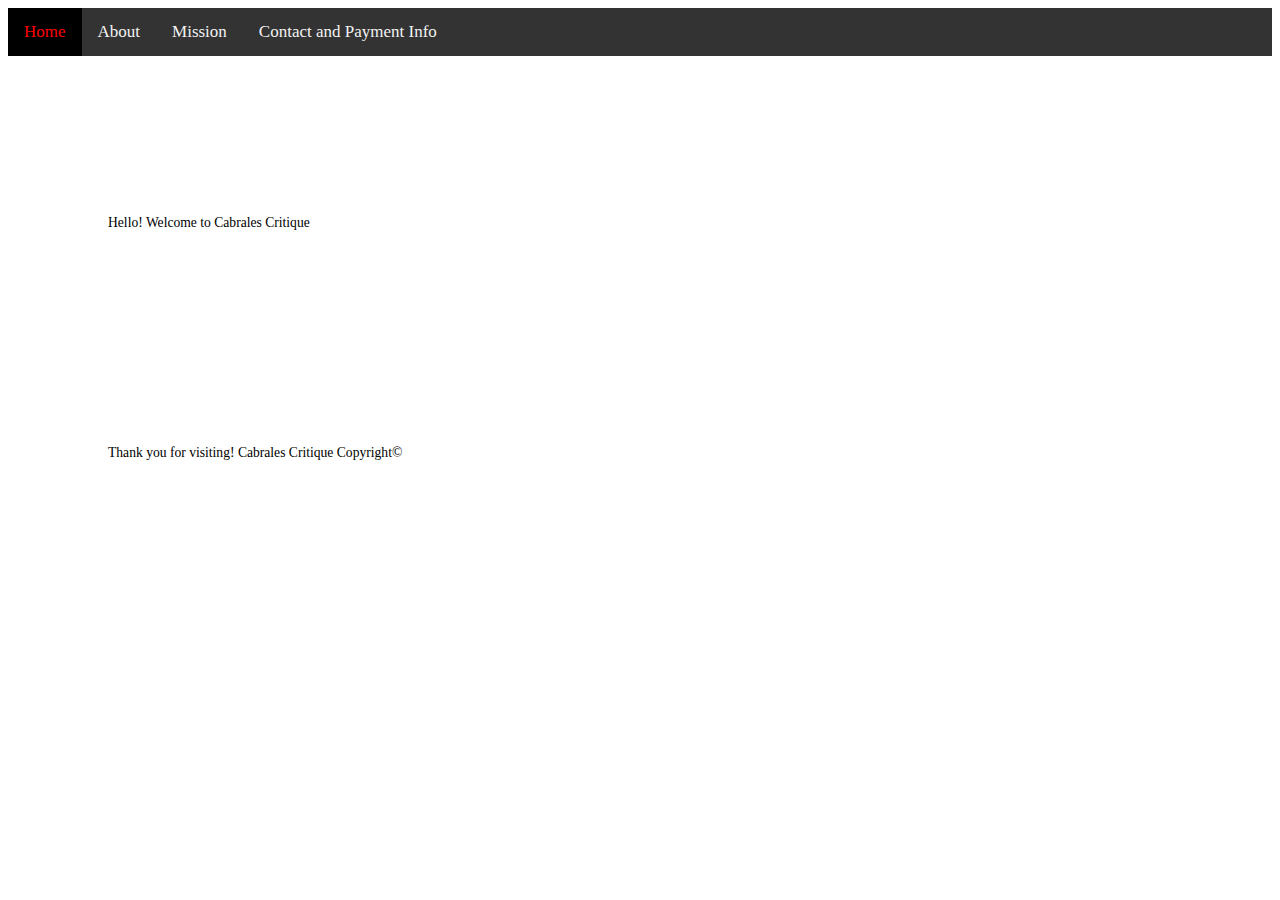
==== index.html @ 00248ba4 "Update index.html" ====
<!DOCTYPE html>
<html lang="en">
	<head>
	<div class="topnav" id="myTopnav">
		<a class="active" href="index.html">Home</a>
		<a href="about.html">About</a>
		<a href="mission.html">Mission</a>
		<a href="info.html">Contact and Payment Info</a>
</div>
	<meta charset="utf-8">
	<title>Cabrales Critique--Home</title>
	<link rel="stylesheet" href="assets/stylesheets/main.css">
	</head>
	
	<body>
	<h1>Hello everyone--my name is Alexander Cabrales</h1>
	<p>Hello! Welcome to Cabrales Critique</p> 
	
	</body>
	<footer>
	<p>Thank you for visiting! Cabrales Critique Copyright©</p>
	</footer>
</html>
---- assets/stylesheets/main.css ----
/* CSS changes to body, header, and paragraph of HTML page */
body {
    background-color: white;
}
h1 {
    color: white;
	font-family: verdana;
    font-size: 150%
}
p {
	
	padding: 100px;
    color: ;white
	font-family: courier;
    font-size: 85%;
}
p1 {
	padding: 100px;
	color: black;
	font-family: Times New Roman;
	font-size: 75%
}
/* Add a black background color to the top navigation */
.topnav {
    background-color: #333;
    overflow: hidden;
}

/* Style the links inside the navigation bar */
.topnav a {
    float: left;
    color: #f2f2f2;
    text-align: center;
    padding: 14px 16px;
    text-decoration: none;
    font-size: 17px;
}

/* Change the color of links on hover */
.topnav a:hover {
    background-color: #ff0000;
    color: black;
}

/* Add a color to the active/current link */
.topnav a.active {
    background-color: #000000;
    color: red;
}
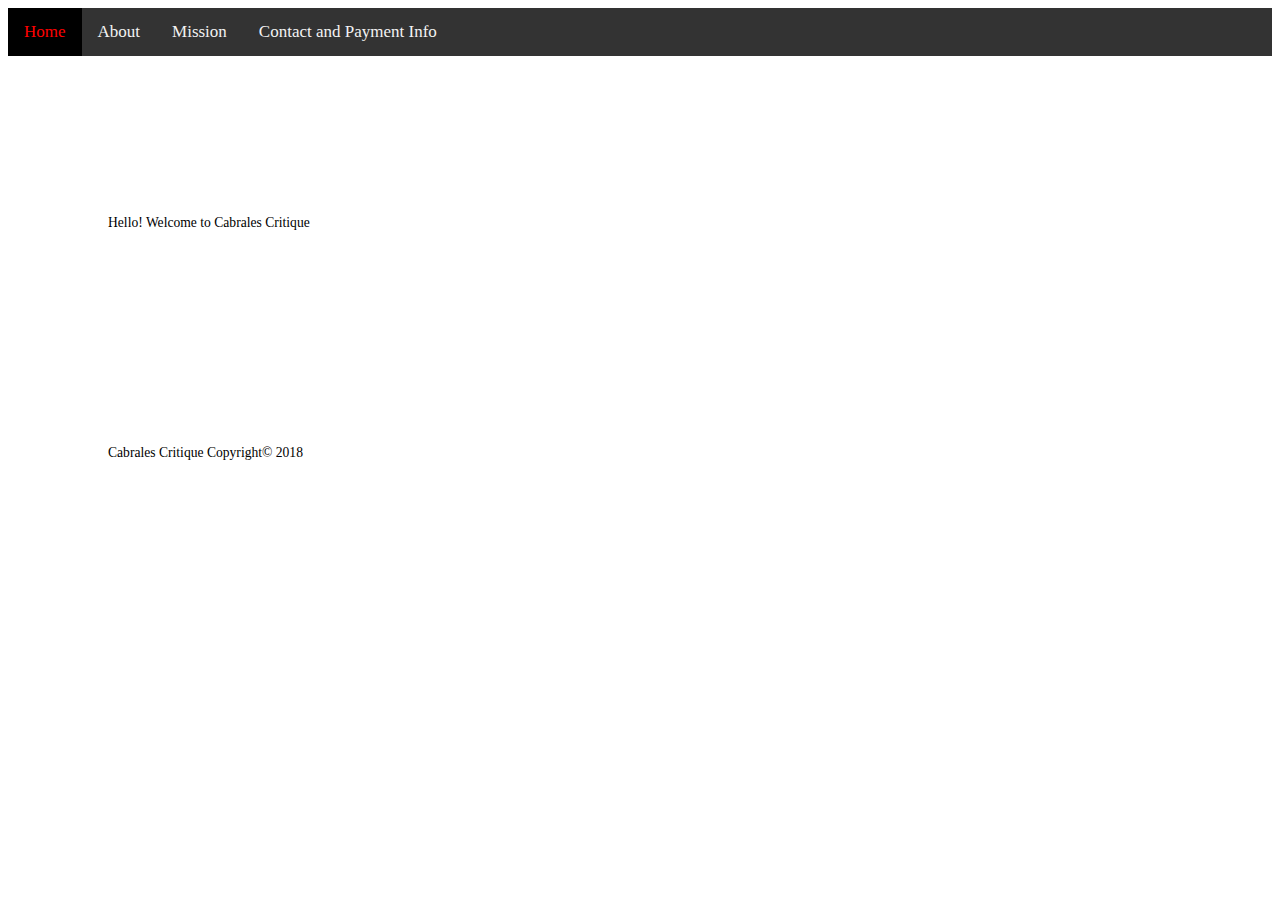
==== commit 41bb396f: "Update index.html" ====
--- a/index.html
+++ b/index.html
@@ -18,6 +18,6 @@
 	
 	</body>
 	<footer>
-	<p>Thank you for visiting! Cabrales Critique Copyright©</p>
+	<p>Cabrales Critique Copyright© 2018</p>
 	</footer>
 </html>
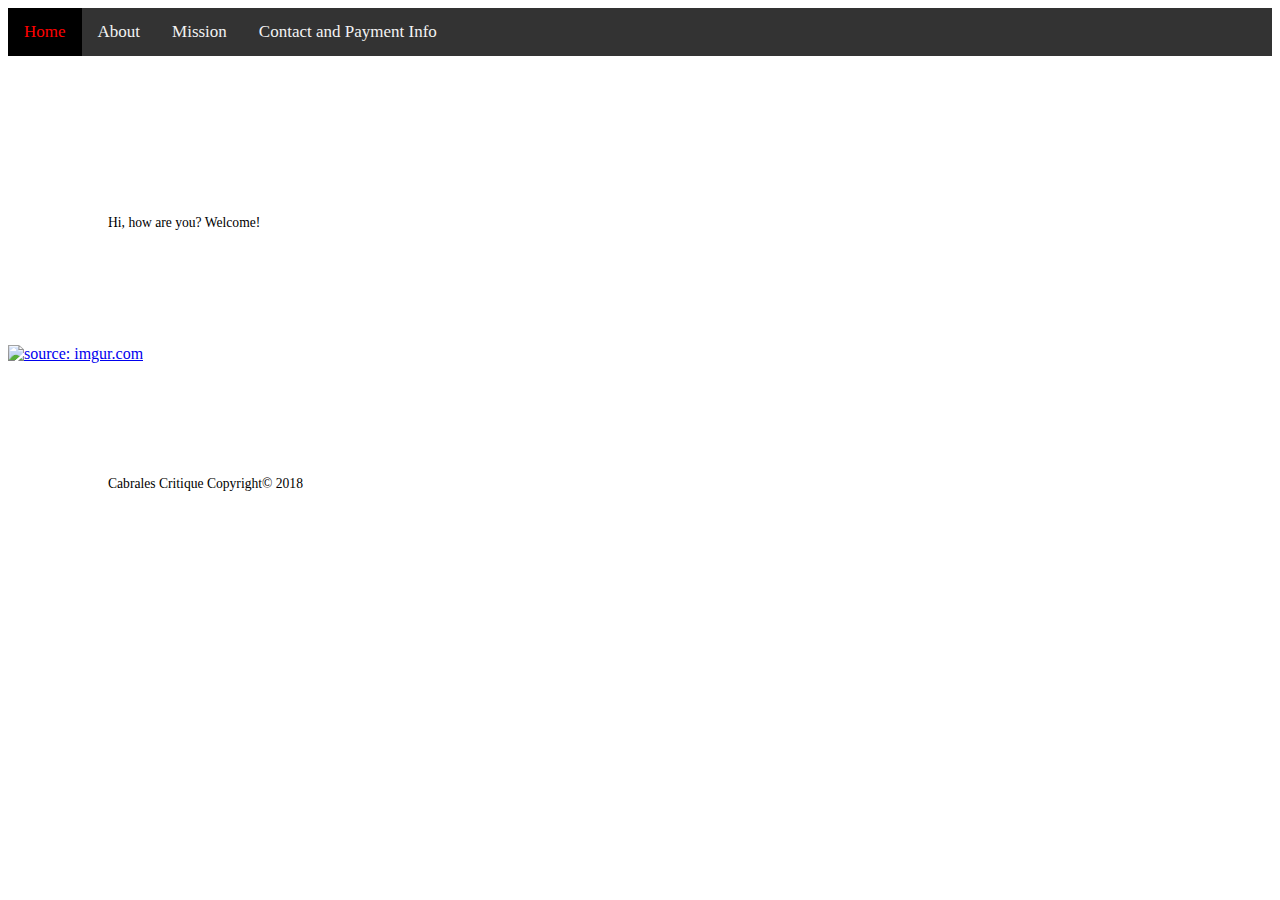
==== commit 99a116b2: "Update index.html" ====
--- a/index.html
+++ b/index.html
@@ -14,7 +14,8 @@
 	
 	<body>
 	<h1>Hello everyone--my name is Alexander Cabrales</h1>
-	<p>Hello! Welcome to Cabrales Critique</p> 
+	<p>Hi, how are you? Welcome!</p>
+	<a href="https://imgur.com/t0JZ9el"><img src="https://i.imgur.com/t0JZ9el.png" title="source: imgur.com" /></a>
 	
 	</body>
 	<footer>
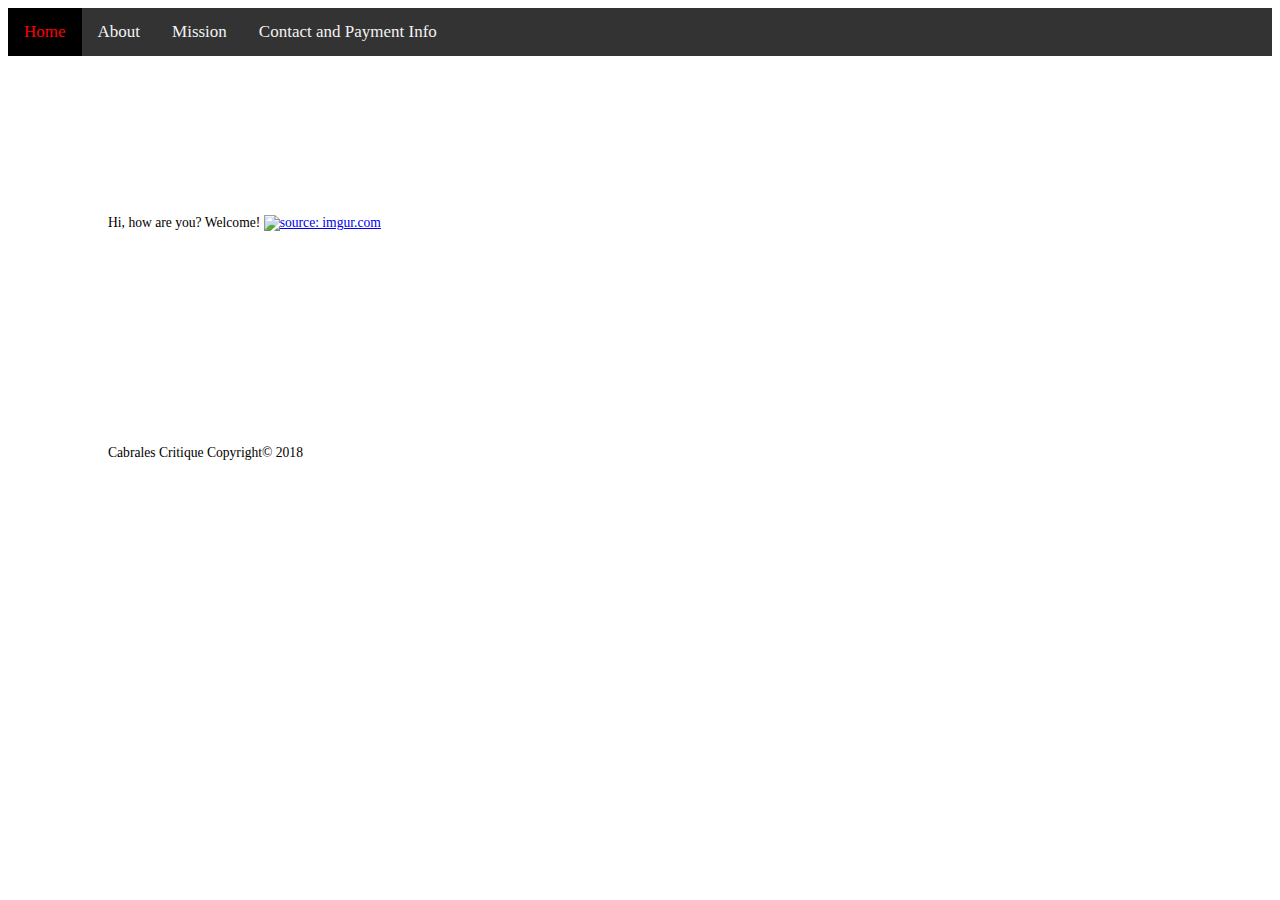
==== commit dbb12718: "Update index.html" ====
--- a/index.html
+++ b/index.html
@@ -14,9 +14,9 @@
 	
 	<body>
 	<h1>Hello everyone--my name is Alexander Cabrales</h1>
-	<p>Hi, how are you? Welcome!</p>
+	<p>Hi, how are you? Welcome!
 	<a href="https://imgur.com/t0JZ9el"><img src="https://i.imgur.com/t0JZ9el.png" title="source: imgur.com" /></a>
-	
+	</p>
 	</body>
 	<footer>
 	<p>Cabrales Critique Copyright© 2018</p>
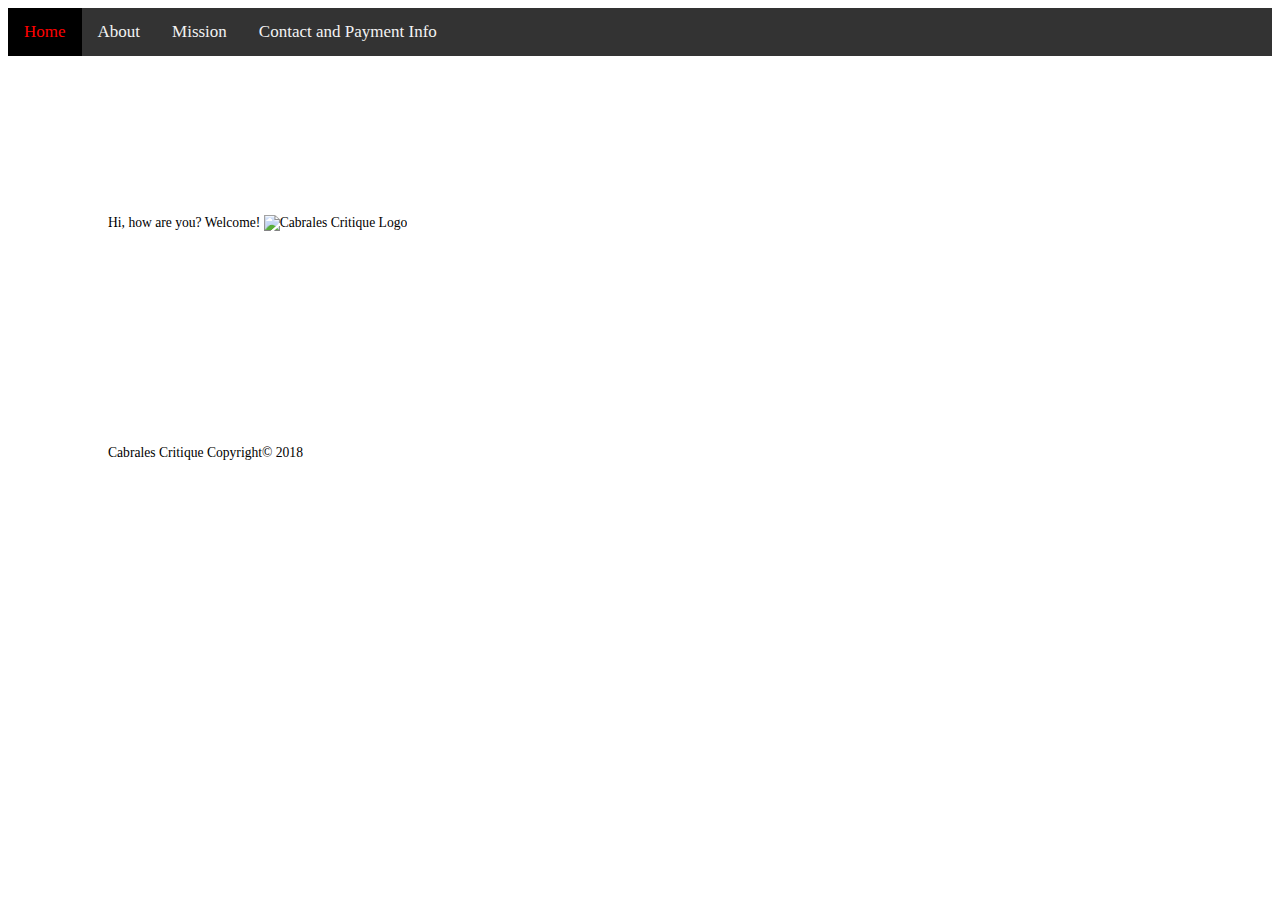
==== commit 6541ed81: "Update index.html" ====
--- a/index.html
+++ b/index.html
@@ -15,7 +15,7 @@
 	<body>
 	<h1>Hello everyone--my name is Alexander Cabrales</h1>
 	<p>Hi, how are you? Welcome!
-	<a href="https://imgur.com/t0JZ9el"><img src="https://i.imgur.com/t0JZ9el.png" title="source: imgur.com" /></a>
+	<img src="https://i.imgur.com/t0JZ9el.png" alt="Cabrales Critique Logo"/></a>
 	</p>
 	</body>
 	<footer>
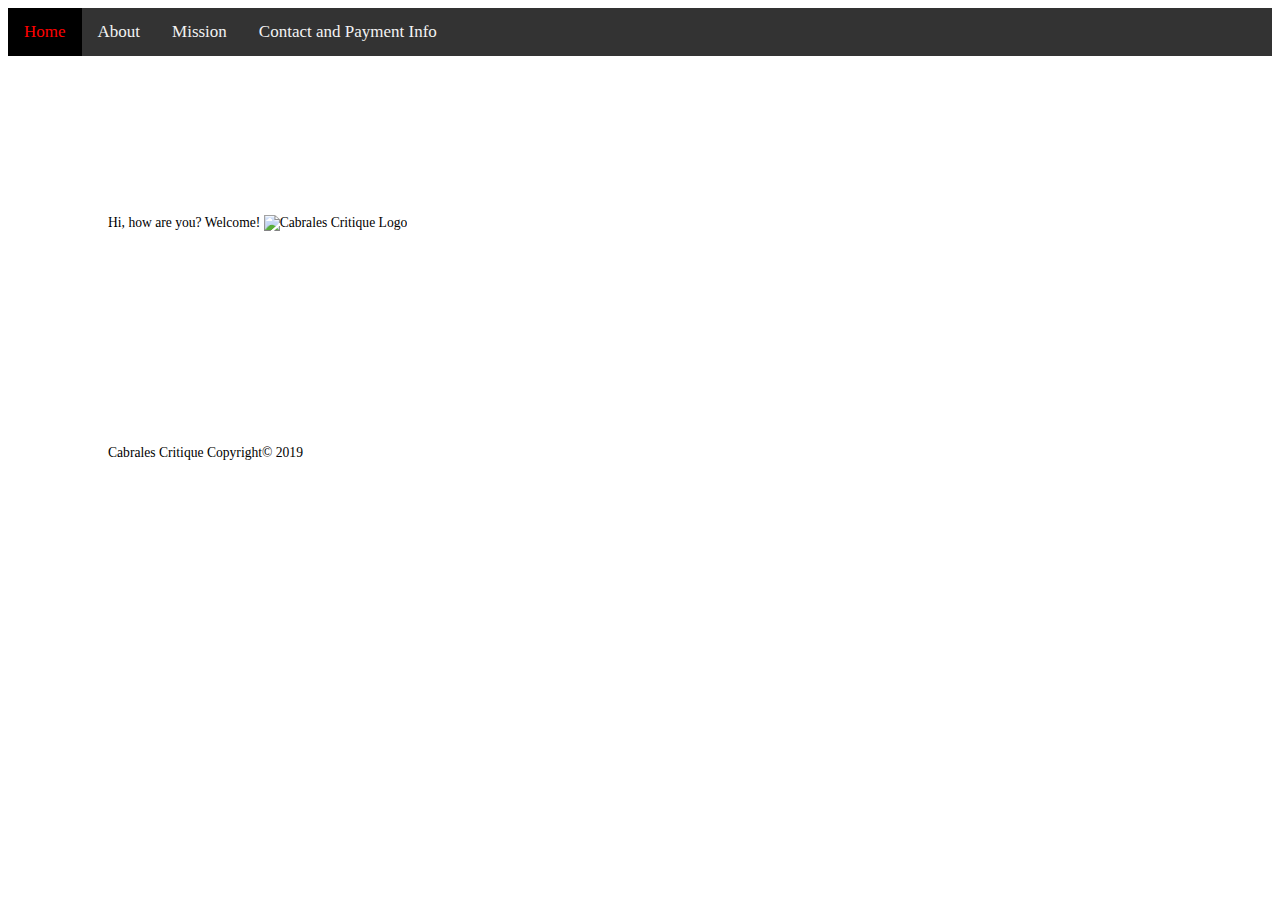
==== commit a05f36b9: "Update index.html" ====
--- a/index.html
+++ b/index.html
@@ -1,17 +1,21 @@
-<!DOCTYPE html>
-<html lang="en">
+<!-- Alexander Cabrales Business Website -->
+<!-- Cabrales Critique Constructive Criticism -->
+<!-- Made with HTML and CSS, hosted on GitHub for free, secured with Cloudflare, and domain name from gandi.net -->
+<!-- index (home) page-->
+<!DOCTYPE html>  <!-- makes the file compatible with all web browsers -->
+<html lang="en"> <!-- English as the language for the HTML file -->
 	<head>
-	<div class="topnav" id="myTopnav">
+	<div class="topnav" id="myTopnav"> <!-- Navigation bar with all my HTML files linked -->
 		<a class="active" href="index.html">Home</a>
 		<a href="about.html">About</a>
 		<a href="mission.html">Mission</a>
 		<a href="info.html">Contact and Payment Info</a>
 </div>
-	<meta charset="utf-8">
+	<meta charset="utf-8"> <!-- Unicode Standard implemented -->
 	<title>Cabrales Critique--Home</title>
-	<link rel="stylesheet" href="assets/stylesheets/main.css">
+	<link rel="stylesheet" href="assets/stylesheets/main.css"> <!-- Linking the HTML file to my CSS file -->
 	</head>
-	
+	<!-- Greeting to vistors with a hello and my business logo -->
 	<body>
 	<h1>Hello everyone--my name is Alexander Cabrales</h1>
 	<p>Hi, how are you? Welcome!
@@ -19,6 +23,6 @@
 	</p>
 	</body>
 	<footer>
-	<p>Cabrales Critique Copyright© 2018</p>
+	<p>Cabrales Critique Copyright© 2019</p>
 	</footer>
 </html>
